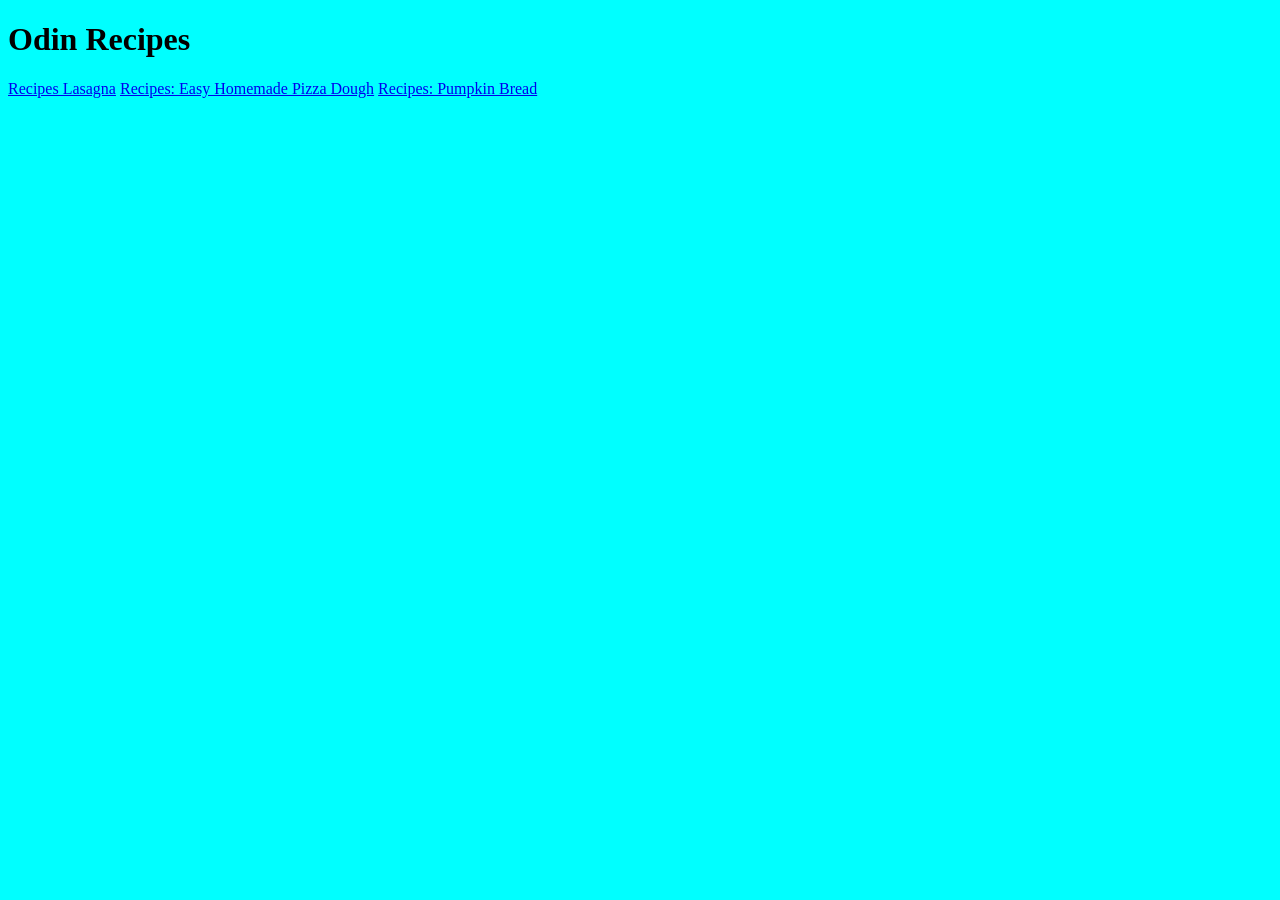
==== recipes/index.html @ 7843834b "Add CSS to recipes folder and added in a play examples folder with HTML and CSS" ====
<!DOCTYPE html>
<html lang="en">
    <head>
        <link rel="stylesheet" href="styles.css">
        <meta charset="utf-8">
    </head>   
        <body>
            <h1>Odin Recipes</h1>
            <a href="recipes/lasagna.html">Recipes Lasagna</a>
            <a href="recipes/homemade-pizza.html">Recipes: Easy Homemade Pizza Dough</a>
            <a href="recipes/pumpkin-bread.html">Recipes: Pumpkin Bread</a>
            
        </body>
    
</html>
---- recipes/styles.css ----
body {background-color: aqua;}
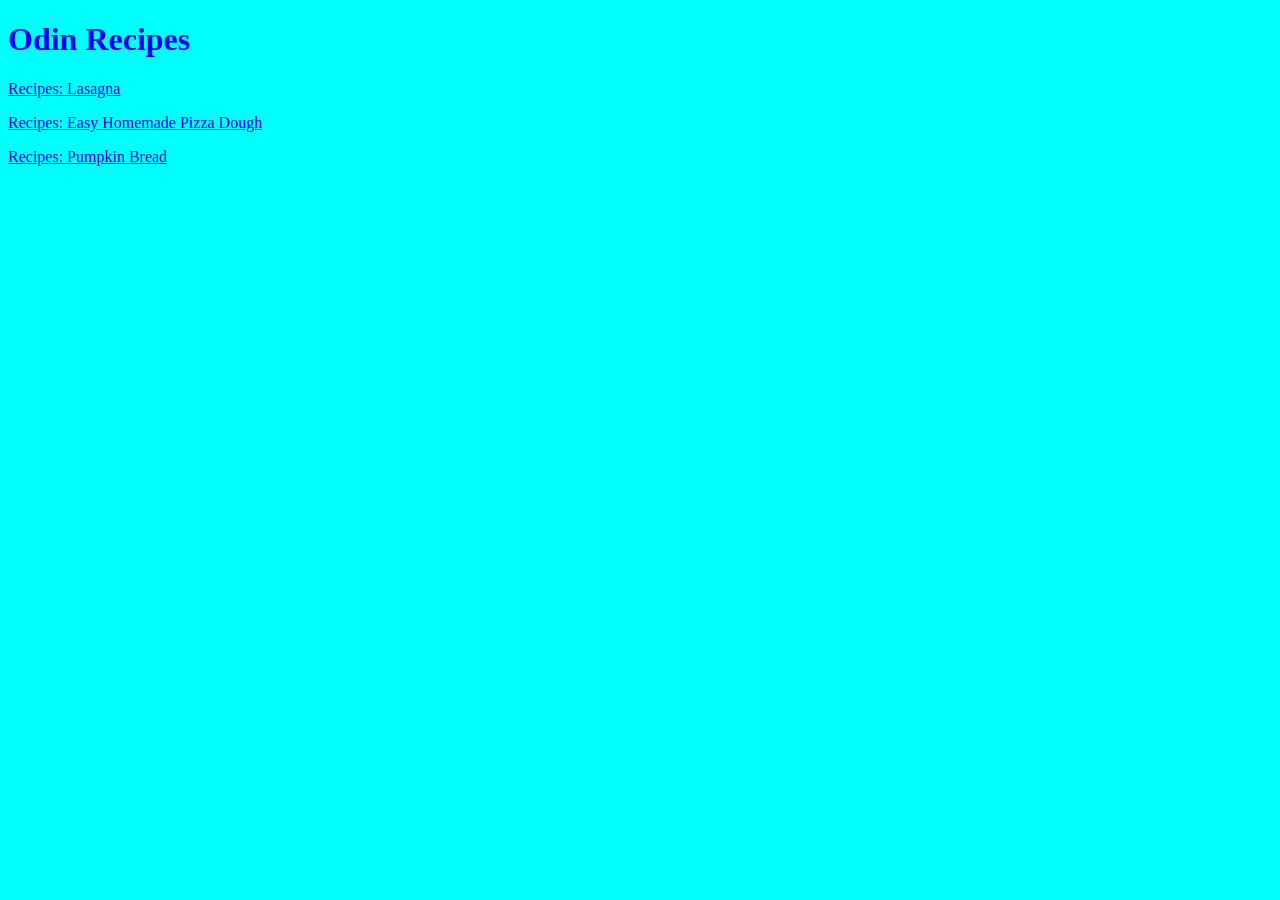
==== commit 00704921: "Add styles to the recipes files." ====
--- a/recipes/index.html
+++ b/recipes/index.html
@@ -6,9 +6,11 @@
     </head>   
         <body>
             <h1>Odin Recipes</h1>
-            <a href="recipes/lasagna.html">Recipes Lasagna</a>
-            <a href="recipes/homemade-pizza.html">Recipes: Easy Homemade Pizza Dough</a>
-            <a href="recipes/pumpkin-bread.html">Recipes: Pumpkin Bread</a>
+            <a href="lasagna.html">Recipes: Lasagna</a>
+            <p></p>
+            <a href="homemade-pizza.html">Recipes: Easy Homemade Pizza Dough</a>
+            <p></p>
+            <a href="pumpkin-bread.html">Recipes: Pumpkin Bread</a>
             
         </body>
     
--- a/recipes/styles.css
+++ b/recipes/styles.css
@@ -1 +1,5 @@
 body {background-color: aqua;}
+h1 {color: blue;}
+h2 {color: black;}
+ul {color: brown;}
+ol {color: red;}
